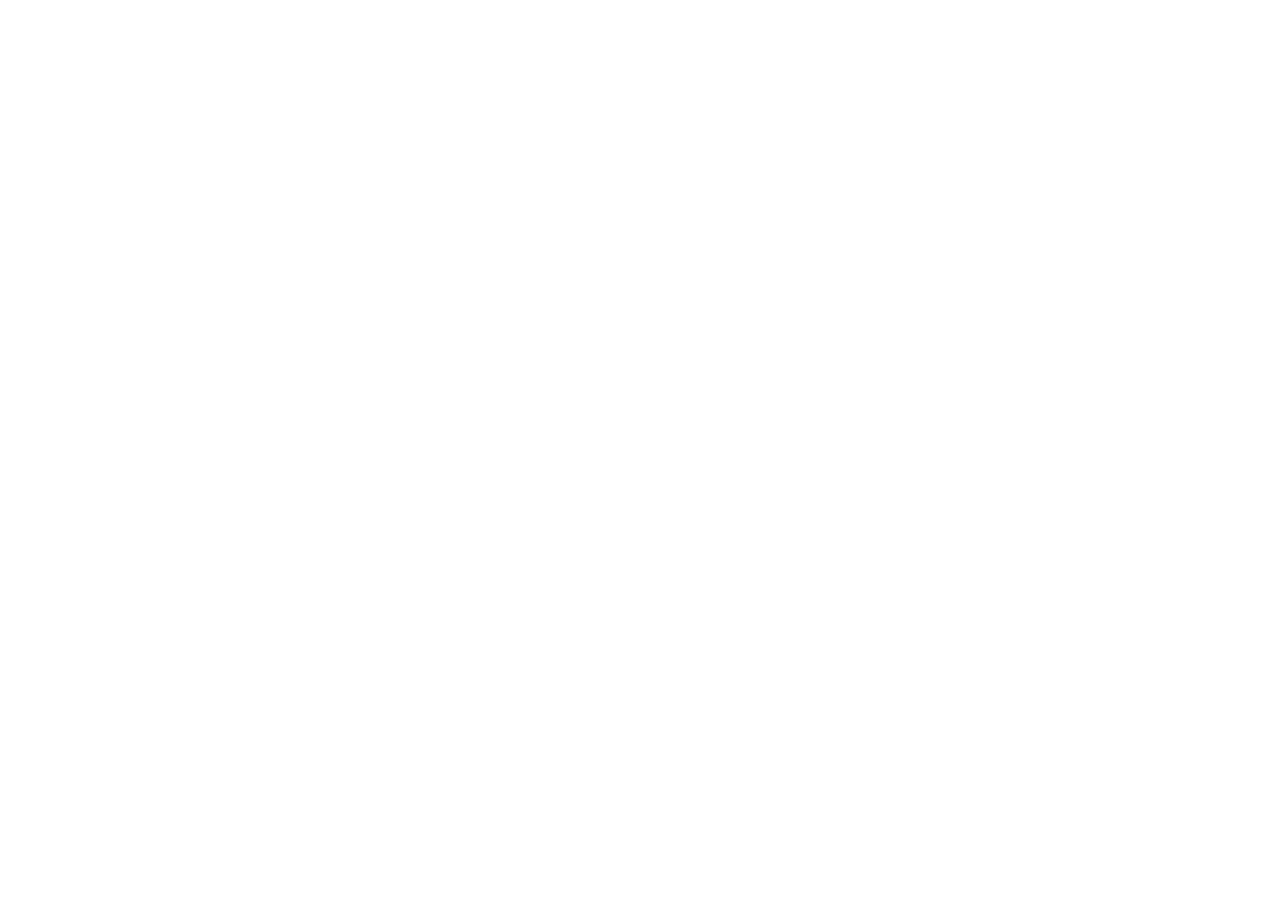
==== index.html @ 015b6f2b "Estou criando a pagina principal do site" ====
<!DOCTYPE html>
<html lang="en">
<head>
    <meta charset="UTF-8">
    <meta name="viewport" content="width=device-width, initial-scale=1.0">
    <title>Document</title>
</head>
<body>
    
</body>
</html>
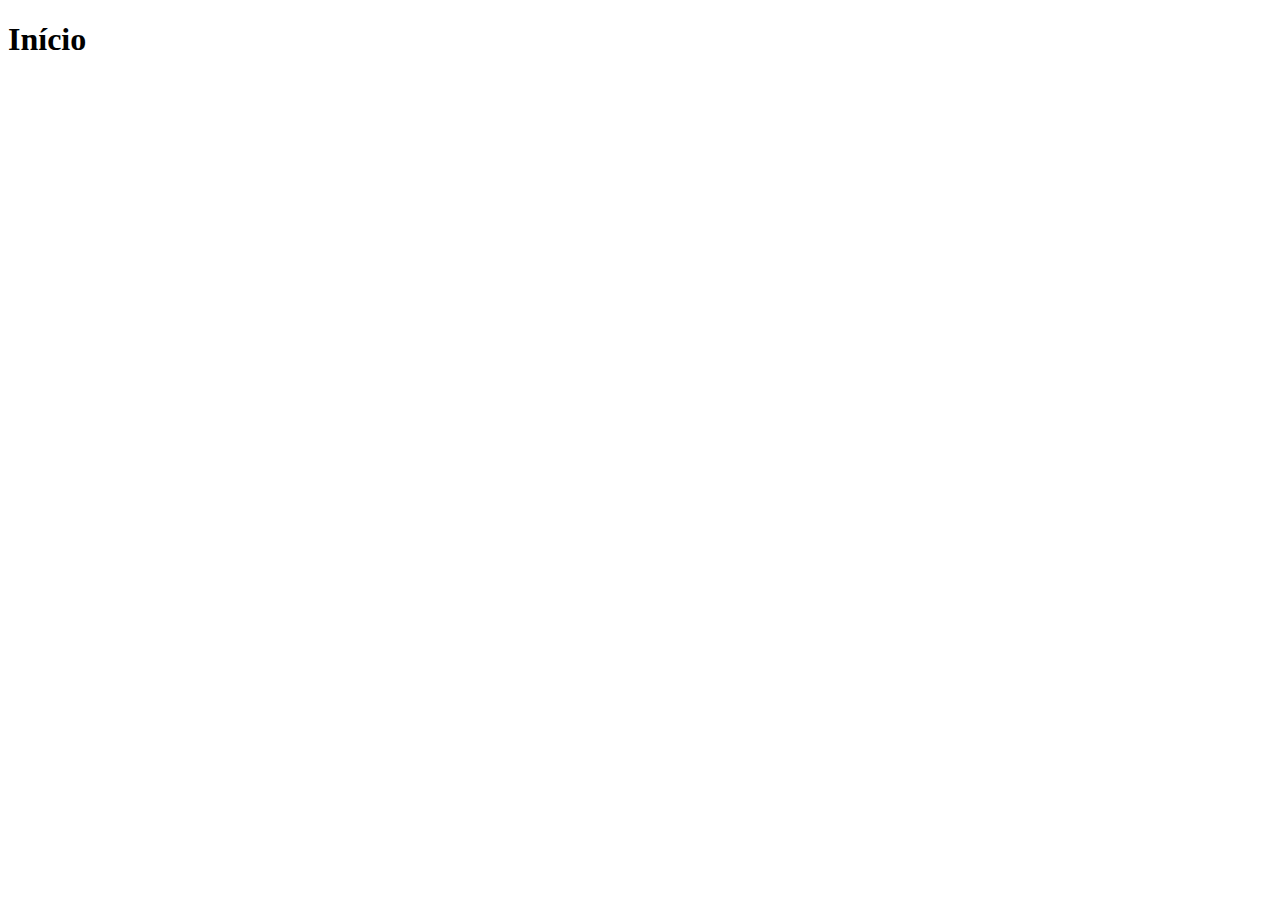
==== commit ab8d6215: "Modificando index e sobre e adicionando pagina contato" ====
--- a/index.html
+++ b/index.html
@@ -1,11 +1,11 @@
 <!DOCTYPE html>
-<html lang="en">
+<html lang="pt-BR">
 <head>
     <meta charset="UTF-8">
     <meta name="viewport" content="width=device-width, initial-scale=1.0">
-    <title>Document</title>
+    <title>Página Inicial</title>
 </head>
 <body>
-    
+    <h1>Início</h1>
 </body>
 </html>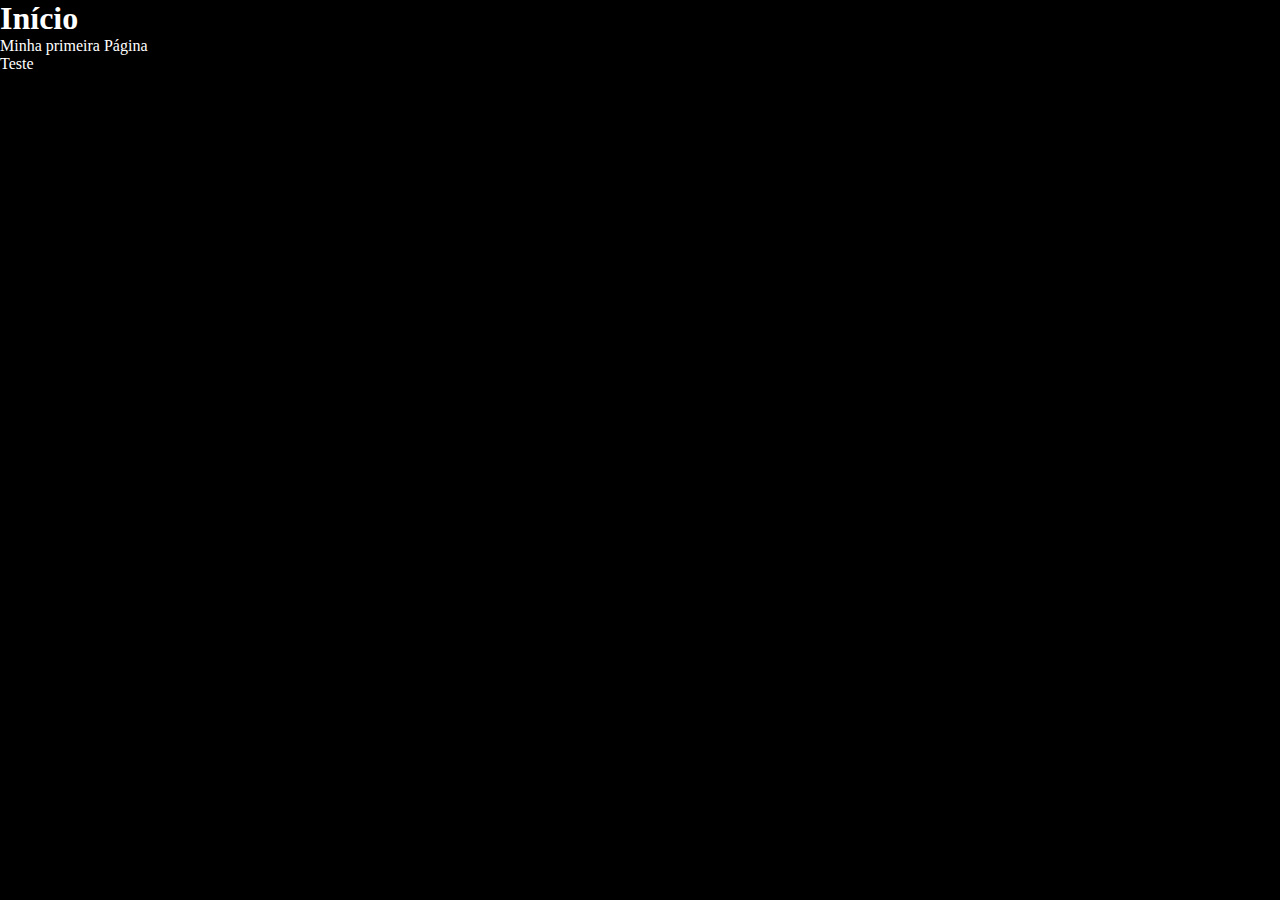
==== commit bb63b524: "Criando estrutura html e pastas de css, img e js" ====
--- a/index.html
+++ b/index.html
@@ -3,9 +3,13 @@
 <head>
     <meta charset="UTF-8">
     <meta name="viewport" content="width=device-width, initial-scale=1.0">
+    <link rel="stylesheet" href="assets/css/estilo.css">
     <title>Página Inicial</title>
 </head>
 <body>
     <h1>Início</h1>
+    <script src="assets/js/App.js"></script>
+    <p>Minha primeira Página</p>
+    <p>Teste</p>
 </body>
 </html>--- a/assets/css/estilo.css
+++ b/assets/css/estilo.css
@@ -0,0 +1,11 @@
+*{
+    padding: 0;
+    margin: 0;
+    box-sizing: border-box;
+}
+
+body{
+    background-color: black;
+    color: white;
+    font-size: 16px;
+}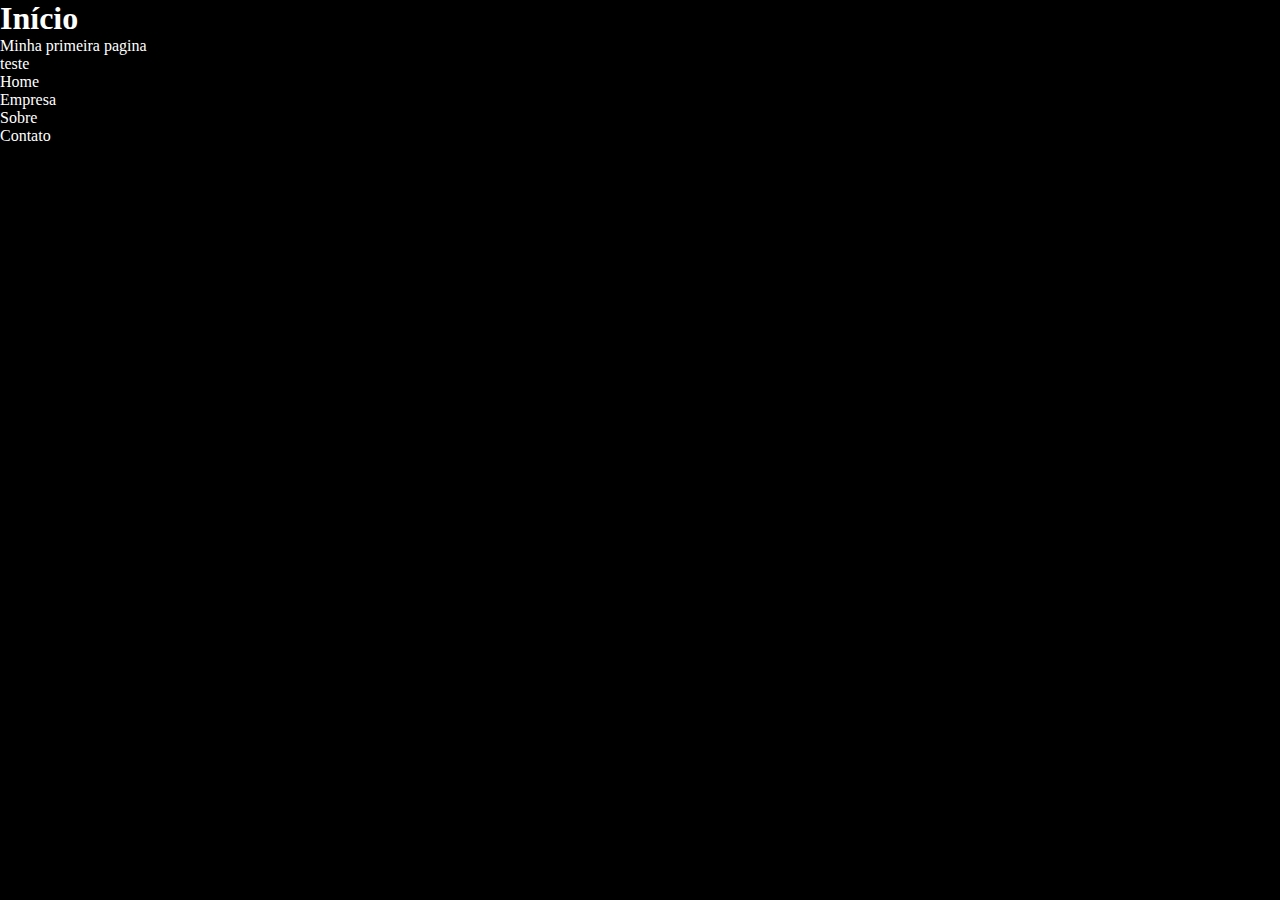
==== commit 0f747aa3: "Adicionando header e nav no index.html" ====
--- a/index.html
+++ b/index.html
@@ -7,9 +7,17 @@
     <title>Página Inicial</title>
 </head>
 <body>
-    <h1>Início</h1>
+    <header>
+        <h1>Início</h1>
+        <p>Minha primeira pagina</p>
+        <p>teste</p>
+    </header>
+<nav>
+    <li>Home</li>
+    <li>Empresa</li>
+    <li>Sobre</li>
+    <li>Contato</li>
     <script src="assets/js/App.js"></script>
-    <p>Minha primeira Página</p>
-    <p>Teste</p>
+</nav>
 </body>
 </html>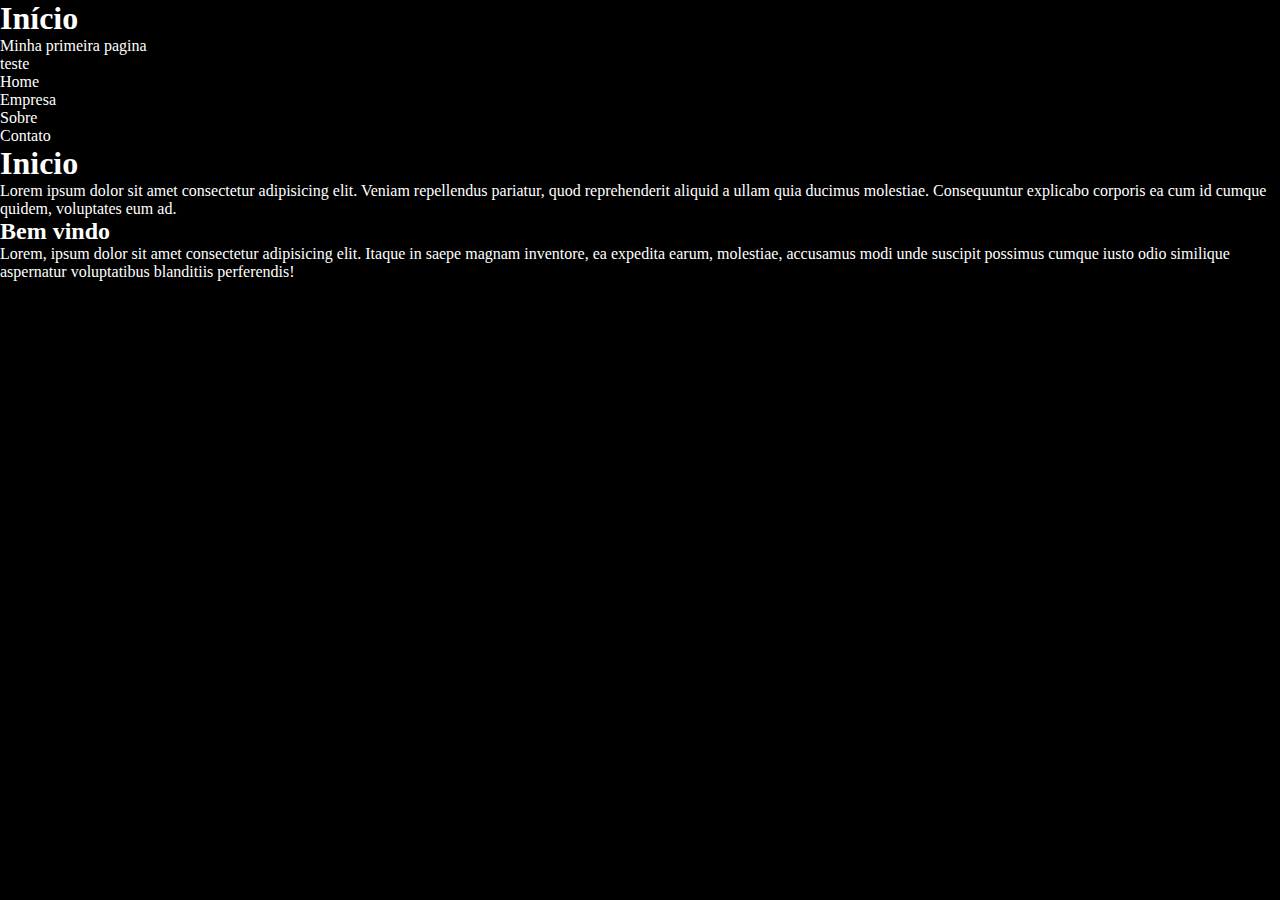
==== commit 3e613439: "Alterando index.html" ====
--- a/index.html
+++ b/index.html
@@ -19,5 +19,9 @@
     <li>Contato</li>
     <script src="assets/js/App.js"></script>
 </nav>
+<h1>Inicio</h1>
+<p>Lorem ipsum dolor sit amet consectetur adipisicing elit. Veniam repellendus pariatur, quod reprehenderit aliquid a ullam quia ducimus molestiae. Consequuntur explicabo corporis ea cum id cumque quidem, voluptates eum ad.</p>
+<h2>Bem vindo</h2>
+<p>Lorem, ipsum dolor sit amet consectetur adipisicing elit. Itaque in saepe magnam inventore, ea expedita earum, molestiae, accusamus modi unde suscipit possimus cumque iusto odio similique aspernatur voluptatibus blanditiis perferendis!</p>
 </body>
 </html>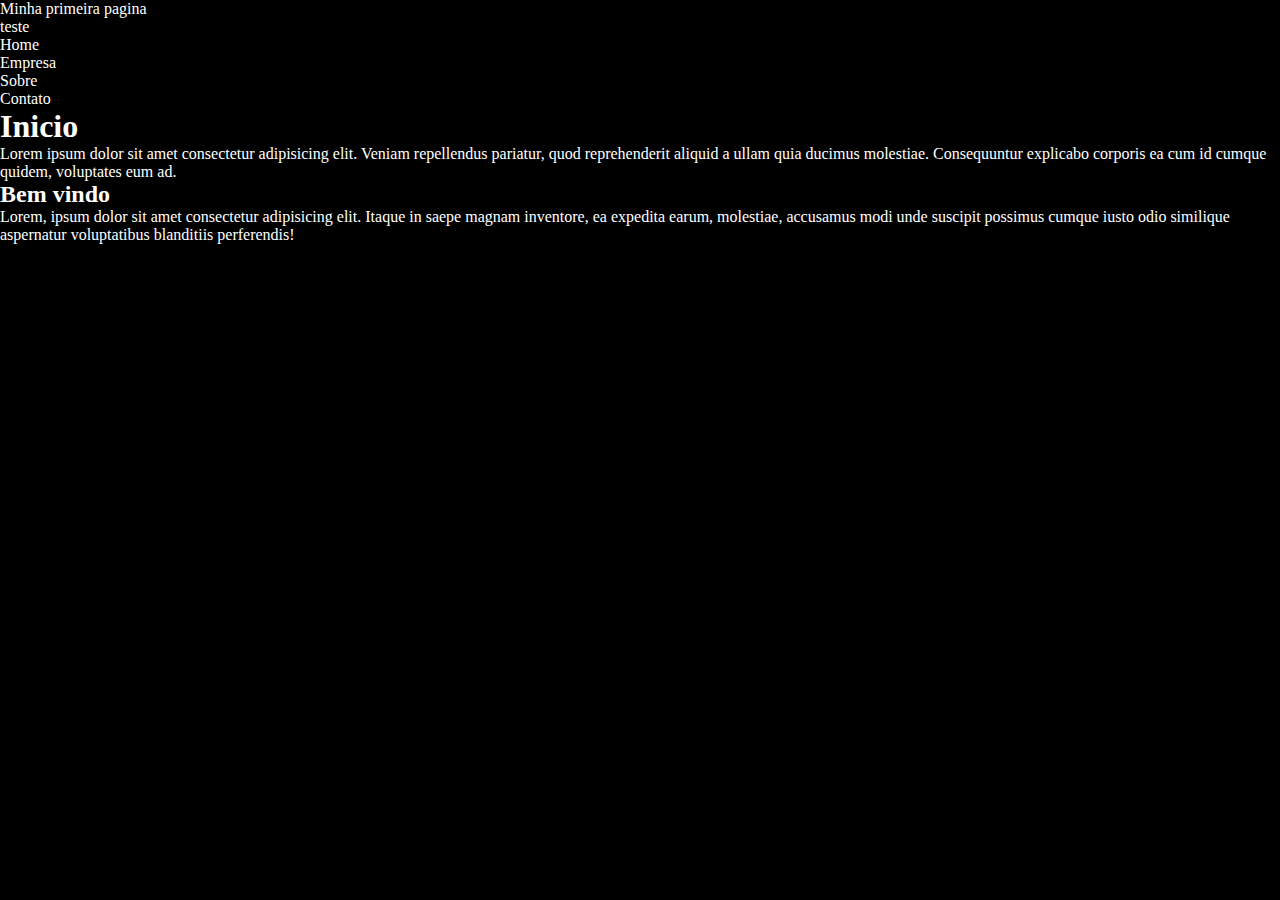
==== commit 1cf34e37: "Criando pagina Login" ====
--- a/index.html
+++ b/index.html
@@ -8,7 +8,6 @@
 </head>
 <body>
     <header>
-        <h1>Início</h1>
         <p>Minha primeira pagina</p>
         <p>teste</p>
     </header>
